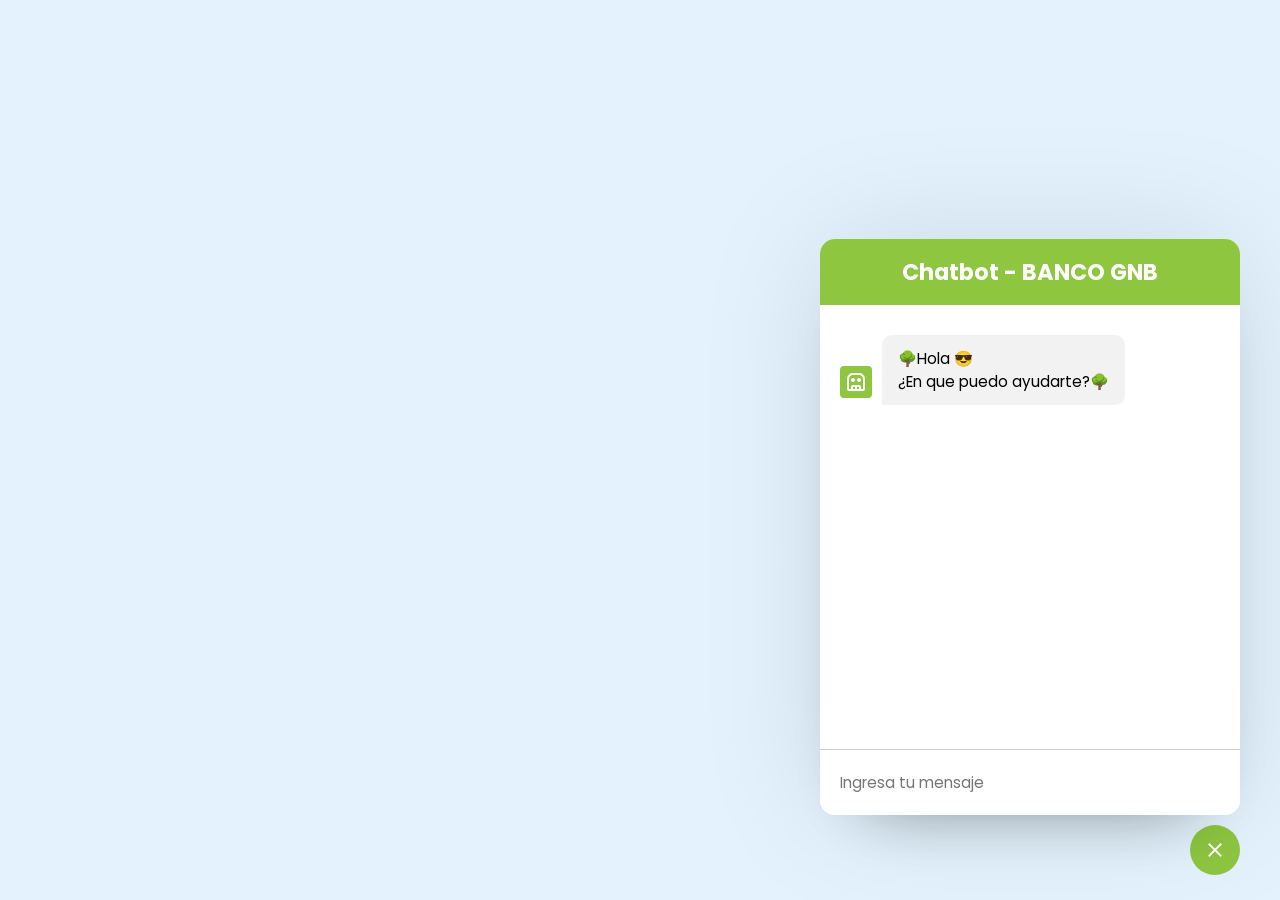
==== index.html @ f2787d02 "Código y estilos iniciales" ====
<!DOCTYPE html>
<html lang="es" dir="ltr">
<head>
    <meta charset="UTF-8">
    <meta name="viewport" content="width=device-width, initial-scale=1.0">
    <title>Chatbot - Iframe</title>

    <link rel="stylesheet" href="/css/style.css">

    <link href="https://fonts.googleapis.com/css2?family=Material+Symbols+Outlined:opsz,wght,FILL,GRAD@48,400,0,0" rel="stylesheet" />
    <script src="script/script.js" defer></script>
</head>
<body class="mostrar-chatbot">
    <button class="chatbot-toggler">
        <span class="material-symbols-outlined">mode_comment</span>
        <span class="material-symbols-outlined">close</span>
    </button>
    <div class="chatbot">
        <header>
            <h2>Chatbot - BANCO GNB</h2>
            <span class="material-symbols-outlined">close</span>
        </header>
        <ul class="chatbox">
            <li class="chat incoming">
                <span class="material-symbols-outlined">robot</span>
                <p>🌳Hola 😎<br>¿En que puedo ayudarte?🌳</p>
            </li>
        </ul>
        <div class="chat-input">
            <textarea name="chat" id="chat" placeholder="Ingresa tu mensaje" required></textarea>
            <span id="btn-enviar-chat" class="material-symbols-outlined">send</span>
        </div>
    </div>
</body>
</html>
---- css/style.css ----
@import url('https://fonts.googleapis.com/css2?family=Poppins:wght@400;500;600&display=swap');

*{
    margin: 0;
    padding: 0;
    box-sizing: border-box;
    font-family: "Poppins", sans-serif;
}

body{
    background: #E3F2FD;
}

.chatbot-toggler{
    position: fixed;
    right: 40px;
    bottom: 25px;
    height: 50px;
    width: 50px;
    color: #fff;
    border: none;
    display: flex;
    align-items: center;
    justify-content: center;
    outline: none;
    cursor: pointer;
    background: #8ec640;
    border-radius: 50%;
}

.chatbot-toggler span{
    position: absolute;
}

.mostrar-chatbot .chatbot-toggler span:first-child,
.chatbot-toggler span:last-child{
    opacity: 0;
}

.mostrar-chatbot .chatbot-toggler span:last-child{
    opacity: 1;
}

.chatbot{
    position: fixed;
    right: 40px;
    bottom: 85px;
    overflow: hidden;
    width: 420px;
    transform: scale(0.5);
    opacity: 0;
    pointer-events: none;
    background: #fff;
    border-radius: 15px;
    box-shadow: 0 0 128px 0 rgba(0,0,0,.1), 0 32px 64px -48px rgba(0,0,0,.5);
}

.mostrar-chatbot .chatbot{
    transform: scale(1);
    opacity: 1;
    pointer-events: auto;
}

.chatbot header {
    background: #8ec640;
    padding: 16px 0;
    text-align: center;
    position: relative;
}

.chatbot header h2{
    color: #fff;
    font-size:  1.4rem;
}

.chatbot header span{
    position: absolute;
    right: 20px;
    top: 50%;
    color: #fff;
    cursor: pointer;
    display: none;
    transform: translateY(-50%);
}

.chatbot .chatbox{
    height: 510px;
    overflow-y: auto;
    padding: 30px 20px 100px;
}

.chatbot .chat {
    display: flex;
}

.chatbot .incoming span.material-symbols-outlined {
    height: 32px;
    width: 32px;
    color: #fff;
    background: #8ec640;
    text-align: center;
    line-height: 32px;
    border-radius: 4px;
    margin: 0 10px 7px 0;
    align-self: flex-end;
}

.chatbot .outgoing {
    justify-content: flex-end;
    margin: 20px 0;
}

.chatbot .chat p{
    background: #8ec640;
    border-radius: 10px 10px 0 10px;
    padding: 12px 16px;
    color: #fff;
    font-size: 0.95rem;
    max-width: 80%;
    white-space: pre-wrap;
}

.chatbot .incoming p {
    color: #000;
    background: #f2f2f2;
    border-radius: 10px 10px 10px 0;
}

.chatbot .chat-input {
    position: absolute;
    bottom: 0;
    width: 100%;
    display: flex;
    gap: 5px;
    background: #fff;
    padding: 5px 20px;
    border-top:  1px solid #ccc;
}

.chat-input textarea {
    height: 55px;
    width: 100%;
    border: none;
    outline: none;
    font-size: 0.95rem;
    resize: none;
    padding: 16px 15px 16px 0;
}

.chat-input span {
    color: #8ec640;
    font-size: 1.35rem;
    cursor: pointer;
    align-self: flex-end;
    height: 55px;
    line-height: 55px;
    visibility: hidden;
}

.chat-input textarea:valid ~ span{
    visibility: visible;
}

.dots span {
    animation: blink 1.4s infinite;
    font-weight: bold;
}

.dots span:nth-child(2) {
    animation-delay: 0.2s;
}

.dots span:nth-child(3) {
    animation-delay: 0.4s;
}

@keyframes blink {
    0%, 80%, 100% {
      opacity: 0;
    }
    40% {
      opacity: 1;
    }
}

.fade {
    opacity: 0;
    transform: translateY(10px);
    transition: opacity 0.4s ease, transform 0.4s ease;
}

.fade.show {
    opacity: 1;
    transform: translateY(0);
}

@media screen and (max-width: 940px) {
    .chatbot{
        right: 0;
        bottom: 0;
        width: 100%;
        height: 100%;
        border-radius: 0;
    }

    .chatbot .chatbox{
        height: 90%;
    }

    .chatbot header span{
        display: block;
    }
}
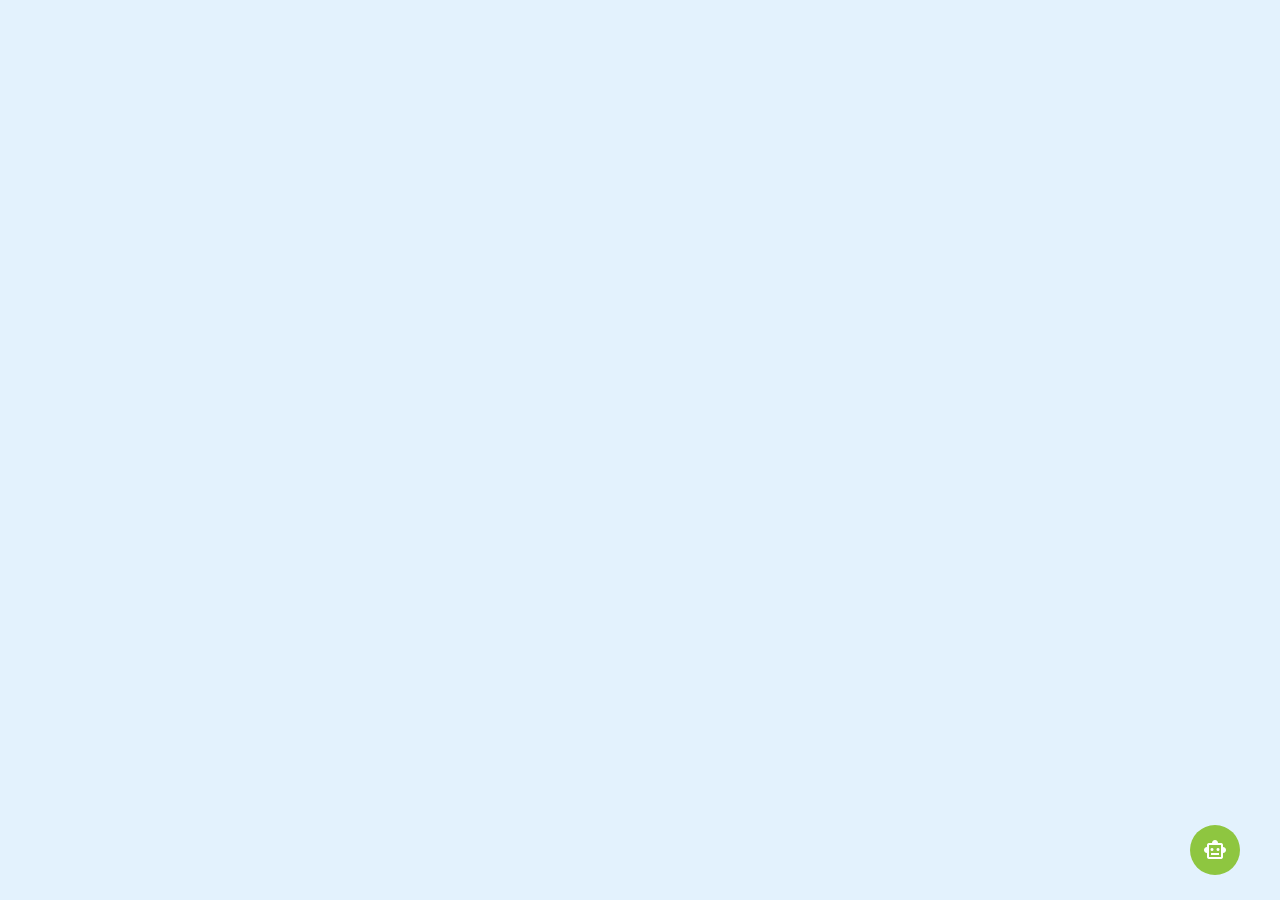
==== commit 1b8e6080: "Se finaliza el diseño" ====
--- a/index.html
+++ b/index.html
@@ -10,19 +10,19 @@
     <link href="https://fonts.googleapis.com/css2?family=Material+Symbols+Outlined:opsz,wght,FILL,GRAD@48,400,0,0" rel="stylesheet" />
     <script src="script/script.js" defer></script>
 </head>
-<body class="mostrar-chatbot">
+<body>
     <button class="chatbot-toggler">
-        <span class="material-symbols-outlined">mode_comment</span>
+        <span class="material-symbols-outlined">smart_toy</span>
         <span class="material-symbols-outlined">close</span>
     </button>
     <div class="chatbot">
         <header>
             <h2>Chatbot - BANCO GNB</h2>
-            <span class="material-symbols-outlined">close</span>
+            <span class="btn-cerrar material-symbols-outlined">close</span>
         </header>
         <ul class="chatbox">
             <li class="chat incoming">
-                <span class="material-symbols-outlined">robot</span>
+                <span class="material-symbols-outlined">smart_toy</span>
                 <p>🌳Hola 😎<br>¿En que puedo ayudarte?🌳</p>
             </li>
         </ul>
--- a/css/style.css
+++ b/css/style.css
@@ -26,6 +26,11 @@
     cursor: pointer;
     background: #8ec640;
     border-radius: 50%;
+    transition: all 0.2s ease;
+}
+
+.mostrar-chatbot .chatbot-toggler{
+    transform: rotate(90deg);
 }
 
 .chatbot-toggler span{
@@ -52,7 +57,9 @@
     pointer-events: none;
     background: #fff;
     border-radius: 15px;
+    transform-origin: bottom right;
     box-shadow: 0 0 128px 0 rgba(0,0,0,.1), 0 32px 64px -48px rgba(0,0,0,.5);
+    transition: all 0.1s ease;
 }
 
 .mostrar-chatbot .chatbot{
@@ -118,6 +125,11 @@
     font-size: 0.95rem;
     max-width: 80%;
     white-space: pre-wrap;
+}
+
+.chatbot .chat p.error{
+    background: #f8d7da;
+    color: #721c24;
 }
 
 .chatbot .incoming p {
@@ -142,6 +154,7 @@
     width: 100%;
     border: none;
     outline: none;
+    max-height: 180px;
     font-size: 0.95rem;
     resize: none;
     padding: 16px 15px 16px 0;
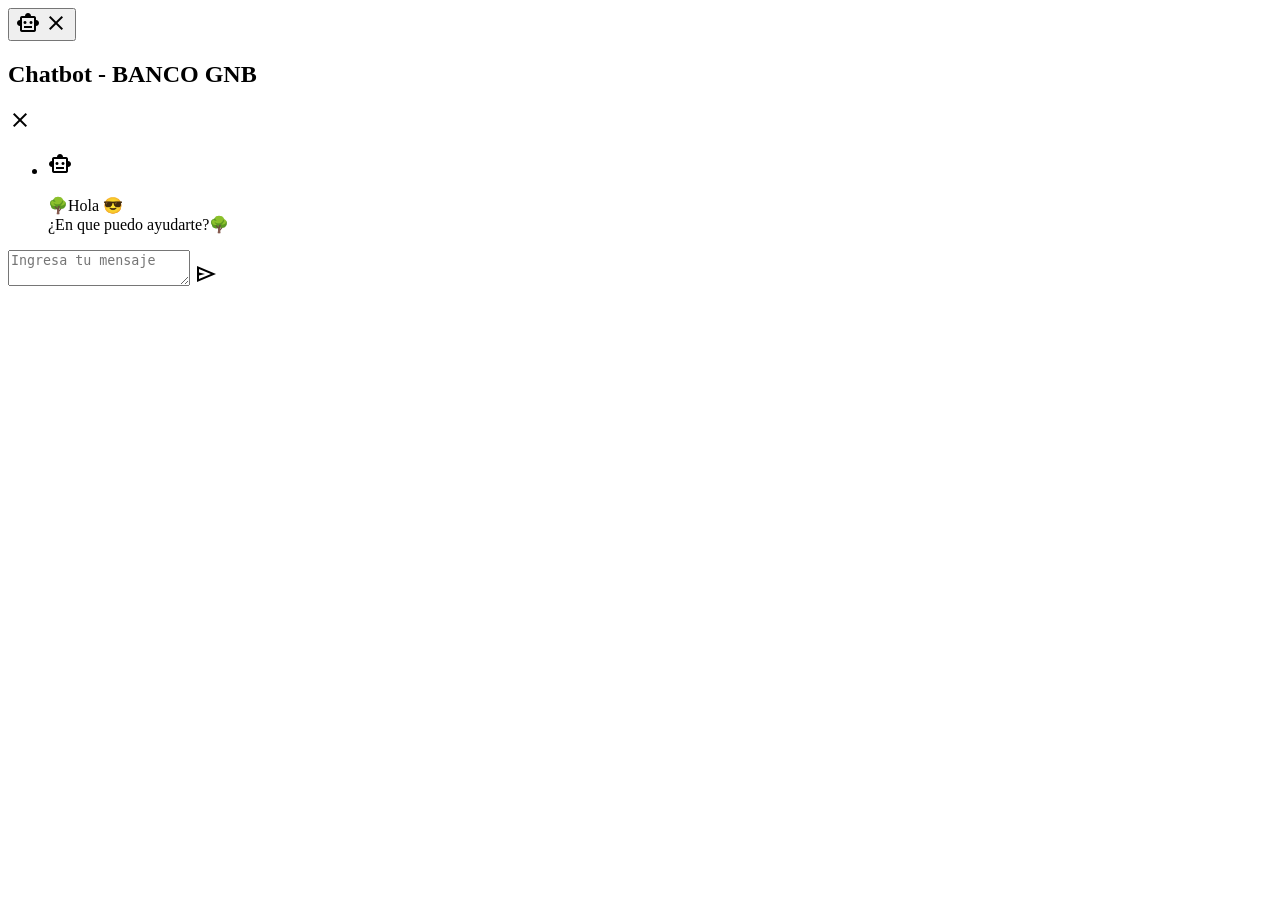
==== commit 70df824c: "Update index.html Prueba GitHub" ====
--- a/index.html
+++ b/index.html
@@ -5,10 +5,10 @@
     <meta name="viewport" content="width=device-width, initial-scale=1.0">
     <title>Chatbot - Iframe</title>
 
-    <link rel="stylesheet" href="/css/style.css">
+    <link rel="stylesheet" href="/chatbot-ui/css/style.css">
 
     <link href="https://fonts.googleapis.com/css2?family=Material+Symbols+Outlined:opsz,wght,FILL,GRAD@48,400,0,0" rel="stylesheet" />
-    <script src="script/script.js" defer></script>
+    <script src="chatbot-ui/script/script.js" defer></script>
 </head>
 <body>
     <button class="chatbot-toggler">
@@ -32,4 +32,4 @@
         </div>
     </div>
 </body>
-</html>+</html>
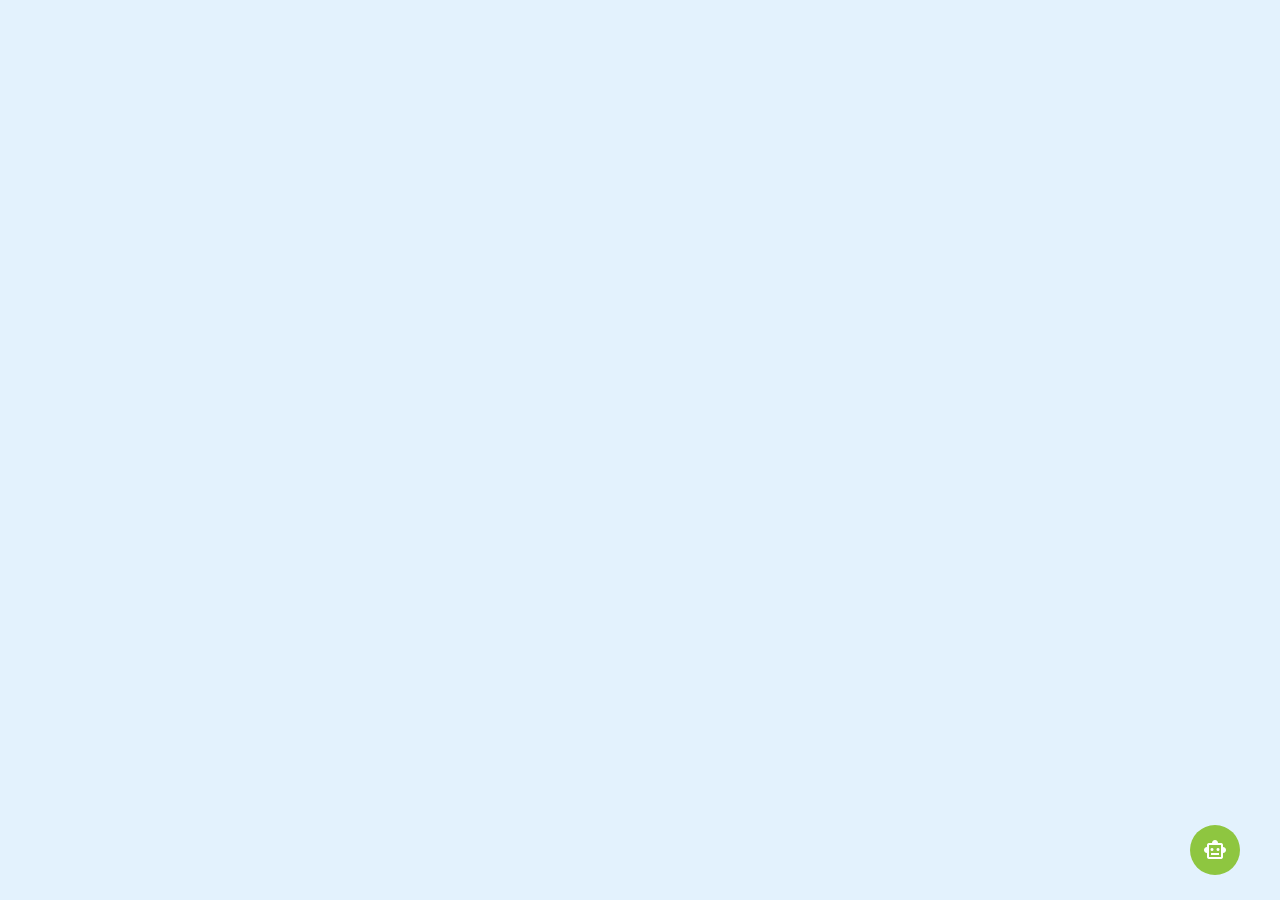
==== commit 349ffb26: "Update index.html Update index.html" ====
--- a/index.html
+++ b/index.html
@@ -5,10 +5,10 @@
     <meta name="viewport" content="width=device-width, initial-scale=1.0">
     <title>Chatbot - Iframe</title>
 
-    <link rel="stylesheet" href="/chatbot-ui/css/style.css">
+    <link rel="stylesheet" href="css/style.css">
 
     <link href="https://fonts.googleapis.com/css2?family=Material+Symbols+Outlined:opsz,wght,FILL,GRAD@48,400,0,0" rel="stylesheet" />
-    <script src="chatbot-ui/script/script.js" defer></script>
+    <script src="script/script.js" defer></script>
 </head>
 <body>
     <button class="chatbot-toggler">
--- a/css/style.css
+++ b/css/style.css
@@ -0,0 +1,226 @@
+@import url('https://fonts.googleapis.com/css2?family=Poppins:wght@400;500;600&display=swap');
+
+*{
+    margin: 0;
+    padding: 0;
+    box-sizing: border-box;
+    font-family: "Poppins", sans-serif;
+}
+
+body{
+    background: #E3F2FD;
+}
+
+.chatbot-toggler{
+    position: fixed;
+    right: 40px;
+    bottom: 25px;
+    height: 50px;
+    width: 50px;
+    color: #fff;
+    border: none;
+    display: flex;
+    align-items: center;
+    justify-content: center;
+    outline: none;
+    cursor: pointer;
+    background: #8ec640;
+    border-radius: 50%;
+    transition: all 0.2s ease;
+}
+
+.mostrar-chatbot .chatbot-toggler{
+    transform: rotate(90deg);
+}
+
+.chatbot-toggler span{
+    position: absolute;
+}
+
+.mostrar-chatbot .chatbot-toggler span:first-child,
+.chatbot-toggler span:last-child{
+    opacity: 0;
+}
+
+.mostrar-chatbot .chatbot-toggler span:last-child{
+    opacity: 1;
+}
+
+.chatbot{
+    position: fixed;
+    right: 40px;
+    bottom: 85px;
+    overflow: hidden;
+    width: 420px;
+    transform: scale(0.5);
+    opacity: 0;
+    pointer-events: none;
+    background: #fff;
+    border-radius: 15px;
+    transform-origin: bottom right;
+    box-shadow: 0 0 128px 0 rgba(0,0,0,.1), 0 32px 64px -48px rgba(0,0,0,.5);
+    transition: all 0.1s ease;
+}
+
+.mostrar-chatbot .chatbot{
+    transform: scale(1);
+    opacity: 1;
+    pointer-events: auto;
+}
+
+.chatbot header {
+    background: #8ec640;
+    padding: 16px 0;
+    text-align: center;
+    position: relative;
+}
+
+.chatbot header h2{
+    color: #fff;
+    font-size:  1.4rem;
+}
+
+.chatbot header span{
+    position: absolute;
+    right: 20px;
+    top: 50%;
+    color: #fff;
+    cursor: pointer;
+    display: none;
+    transform: translateY(-50%);
+}
+
+.chatbot .chatbox{
+    height: 510px;
+    overflow-y: auto;
+    padding: 30px 20px 100px;
+}
+
+.chatbot .chat {
+    display: flex;
+}
+
+.chatbot .incoming span.material-symbols-outlined {
+    height: 32px;
+    width: 32px;
+    color: #fff;
+    background: #8ec640;
+    text-align: center;
+    line-height: 32px;
+    border-radius: 4px;
+    margin: 0 10px 7px 0;
+    align-self: flex-end;
+}
+
+.chatbot .outgoing {
+    justify-content: flex-end;
+    margin: 20px 0;
+}
+
+.chatbot .chat p{
+    background: #8ec640;
+    border-radius: 10px 10px 0 10px;
+    padding: 12px 16px;
+    color: #fff;
+    font-size: 0.95rem;
+    max-width: 80%;
+    white-space: pre-wrap;
+}
+
+.chatbot .chat p.error{
+    background: #f8d7da;
+    color: #721c24;
+}
+
+.chatbot .incoming p {
+    color: #000;
+    background: #f2f2f2;
+    border-radius: 10px 10px 10px 0;
+}
+
+.chatbot .chat-input {
+    position: absolute;
+    bottom: 0;
+    width: 100%;
+    display: flex;
+    gap: 5px;
+    background: #fff;
+    padding: 5px 20px;
+    border-top:  1px solid #ccc;
+}
+
+.chat-input textarea {
+    height: 55px;
+    width: 100%;
+    border: none;
+    outline: none;
+    max-height: 180px;
+    font-size: 0.95rem;
+    resize: none;
+    padding: 16px 15px 16px 0;
+}
+
+.chat-input span {
+    color: #8ec640;
+    font-size: 1.35rem;
+    cursor: pointer;
+    align-self: flex-end;
+    height: 55px;
+    line-height: 55px;
+    visibility: hidden;
+}
+
+.chat-input textarea:valid ~ span{
+    visibility: visible;
+}
+
+.dots span {
+    animation: blink 1.4s infinite;
+    font-weight: bold;
+}
+
+.dots span:nth-child(2) {
+    animation-delay: 0.2s;
+}
+
+.dots span:nth-child(3) {
+    animation-delay: 0.4s;
+}
+
+@keyframes blink {
+    0%, 80%, 100% {
+      opacity: 0;
+    }
+    40% {
+      opacity: 1;
+    }
+}
+
+.fade {
+    opacity: 0;
+    transform: translateY(10px);
+    transition: opacity 0.4s ease, transform 0.4s ease;
+}
+
+.fade.show {
+    opacity: 1;
+    transform: translateY(0);
+}
+
+@media screen and (max-width: 940px) {
+    .chatbot{
+        right: 0;
+        bottom: 0;
+        width: 100%;
+        height: 100%;
+        border-radius: 0;
+    }
+
+    .chatbot .chatbox{
+        height: 90%;
+    }
+
+    .chatbot header span{
+        display: block;
+    }
+}
